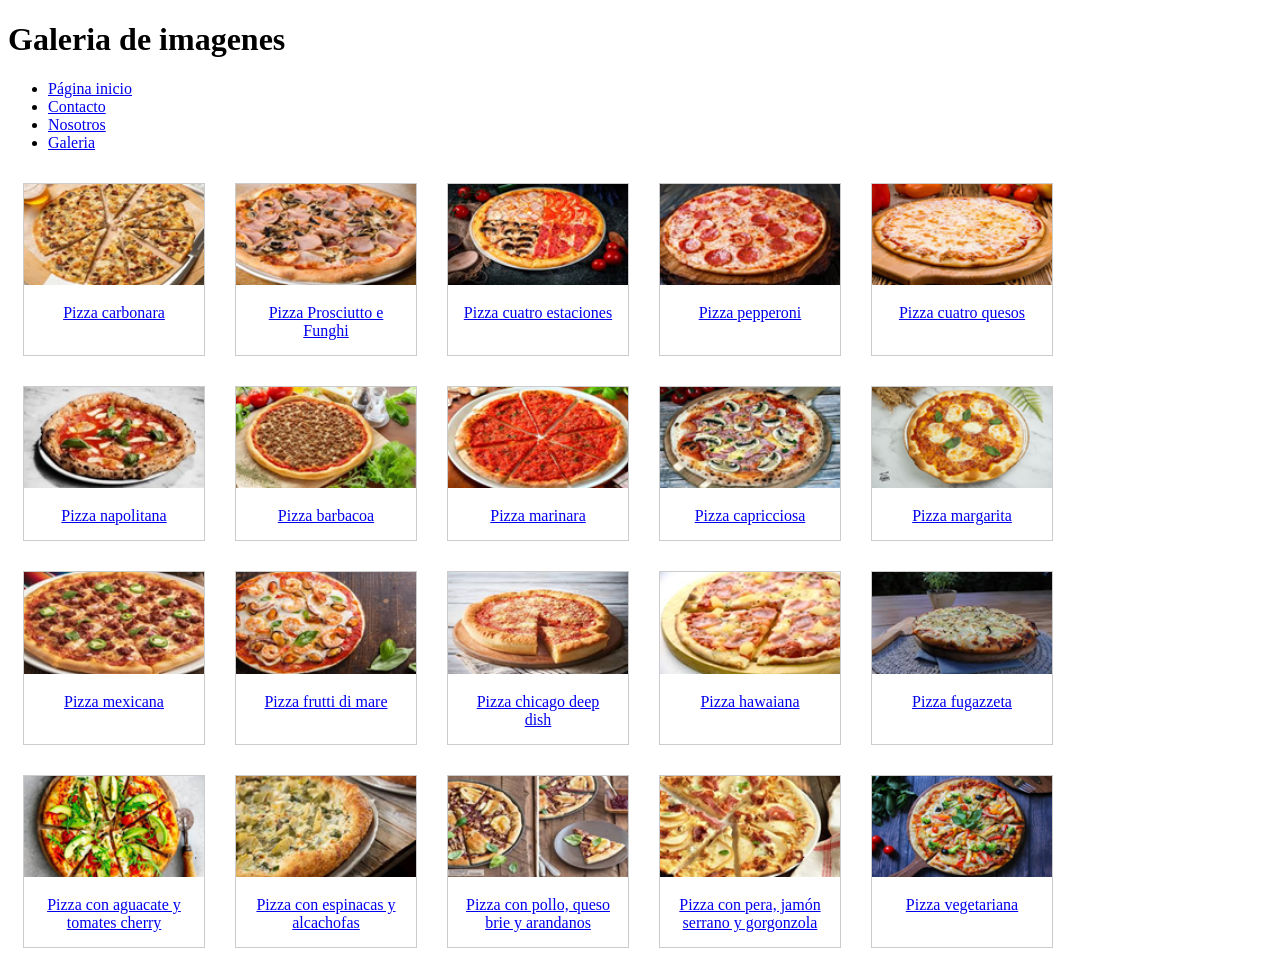
==== galeria.html @ c602f1b7 "Add files via upload" ====
<!DOCTYPE html>
<html>
<head>
<link rel="stylesheet" href="EstiloGaleria.css">
 </head>
<body>

<h1>Galeria de imagenes</h1>
 <div class="city">
 <ul class="navbar">
           <li><a href="index.html">Página inicio</a>
           <li><a href="contacto.html">Contacto</a>
           <li><a href="nosotros.html">Nosotros</a>
           <li><a href="galeria.html">Galeria</a>
         </ul>
 </div>
<div class="gallery">

<div class="gallery-item">
  <a target="_blank" href="pizzacarbonara.jpg">
    <img src="mini.pizzacarbonara.png" 
  </a>
  <div class="desc">Pizza carbonara</div>
</div>

<div class="gallery-item">
  <a target="_blank" href="pizzaprosciuttoefunghi.jpg">
    <img src="mini.pizzaprosciuttoefunghi.png"
  </a>
  <div class="desc">Pizza Prosciutto e Funghi</div>
</div>

<div class="gallery-item">
  <a target="_blank" href="pizzacuatroestaciones.jpg">
    <img src="mini.pizzacuatroestaciones.png"   </a>
  <div class="desc">Pizza cuatro estaciones</div>
</div>

<div class="gallery-item">
  <a target="_blank" href="pizzapepperoni.jpg">
    <img src="mini.pizzapepperoni.png"  
  </a>
  <div class="desc">Pizza pepperoni</div>
</div>

<div class="gallery-item">
  <a target="_blank" href="pizzacuatroquesos.jpg">
    <img src="mini.pizzacuatroquesos.png" alt="Xbox One" 
  </a>
  <div class="desc">Pizza cuatro quesos</div>
</div>

<div class="gallery-item">
  <a target="_blank" href="pizzanapolitana.jpg">
    <img src="mini.pizzanapolitana.png" 
  </a>
  <div class="desc">Pizza napolitana</div>
</div>

<div class="gallery-item">
  <a target="_blank" href="pizzabarbacoa.jpg">
    <img src="mini.pizzabarbacoa.png"
  </a>
  <div class="desc">Pizza barbacoa</div>
</div>

<div class="gallery-item">
  <a target="_blank" href="pizzamarinara.jpg">
    <img src="mini.pizzamarinara.png"
  </a>
  <div class="desc">Pizza marinara</div>
</div>

<div class="gallery-item">
  <a target="_blank" href="pizzacapricciosa.jpg">
    <img src="mini.pizzacapricciosa.png" 
  </a>
  <div class="desc">Pizza capricciosa</div>
</div>

<div class="gallery-item">
  <a target="_blank" href="pizzamargarita.jpg">
    <img src="mini.pizzamargarita.png" 
  </a>
  <div class="desc">Pizza margarita</div>
</div>

<div class="gallery-item">
  <a target="_blank" href="pizzamexicana.jpg">
    <img src="mini.pizzamexicana.png"
  </a>
  <div class="desc">Pizza mexicana</div>
</div>

<div class="gallery-item">
  <a target="_blank" href="pizzafruttidimare.jpg">
    <img src="mini.pizzafruttidimare.png" 
  </a>
  <div class="desc">Pizza frutti di mare</div>
</div>

<div class="gallery-item">
  <a target="_blank" href="pizzachicacodeepdish.jpg">
    <img src="mini.pizzachicacodeepdish.png"  </a>
  <div class="desc">Pizza chicago deep dish</div>
</div>

<div class="gallery-item">
  <a target="_blank" href="pizzahawaiana.jpg">
    <img src="mini.pizzahawaiana.png" 
  </a>
  <div class="desc">Pizza hawaiana</div>
</div>

<div class="gallery-item">
  <a target="_blank" href="pizzafugazzeta.jpg">
    <img src="mini.pizzafugazzeta.png"
  </a>
  <div class="desc">Pizza fugazzeta</div>
</div>

<div class="gallery-item">
  <a target="_blank" href="pizzaaguacateytomatescherry.jpg">
    <img src="mini.pizzaaguacateytomatescherry.png" 
  </a>
  <div class="desc">Pizza con aguacate y tomates cherry</div>
</div>

<div class="gallery-item">
  <a target="_blank" href="pizzaespinacasyalcachofas.jpg">
    <img src="mini.pizzaespinacasyalcachofas.png"
  </a>
  <div class="desc">Pizza con espinacas y alcachofas</div>
</div>

<div class="gallery-item">
  <a target="_blank" href="pizzapolloquesobrieyarandanos.jpg">
    <img src="mini.pizzapolloquesobrieyarandanos.png"
  </a>
  <div class="desc">Pizza con pollo, queso brie y arandanos</div>
</div>

<div class="gallery-item">
  <a target="_blank" href="pizzapera,jamonserranoygorgonzola.jpg">
    <img src="mini.pizzapera,jamonserranoygorgonzola.png"
  </a>
  <div class="desc">Pizza con pera, jamón serrano y gorgonzola</div>
</div>

<div class="gallery-item">
  <a target="_blank" href="pizzavegetariana.jpg">
    <img src="mini.pizzavegetariana.png" 
  </a>
  <div class="desc">Pizza vegetariana</div>
</div>

</div>

</body>
</html>
---- EstiloGaleria.css ----
div.gallery {
  display: flex;
  flex-wrap: wrap;
  justify-content: flex-start;
}

div.gallery-item {
  margin: 15px;
  border: 1px solid #ccc;
  width: 180px;
}

div.gallery-item:hover {
  border: 1px solid #777;
}

div.gallery-item img {
  width: 100%;
  height: auto;
}

div.gallery-item div.desc {
  padding: 15px;
  text-align: center;
}
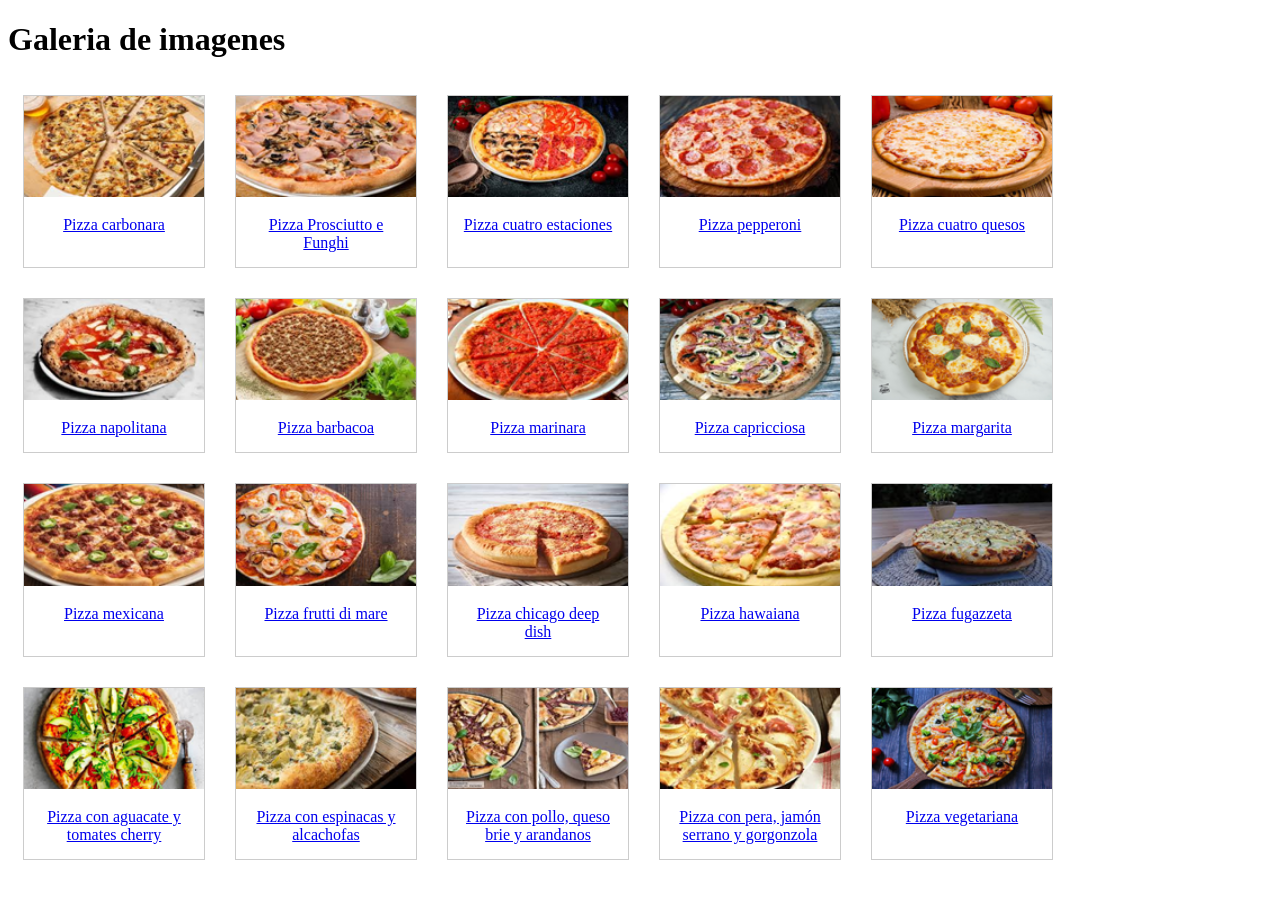
==== commit 0daee3db: "Update galeria.html" ====
--- a/galeria.html
+++ b/galeria.html
@@ -7,12 +7,6 @@
 
 <h1>Galeria de imagenes</h1>
  <div class="city">
- <ul class="navbar">
-           <li><a href="index.html">Página inicio</a>
-           <li><a href="contacto.html">Contacto</a>
-           <li><a href="nosotros.html">Nosotros</a>
-           <li><a href="galeria.html">Galeria</a>
-         </ul>
  </div>
 <div class="gallery">
 
@@ -157,4 +151,4 @@
 </div>
 
 </body>
-</html>+</html>
